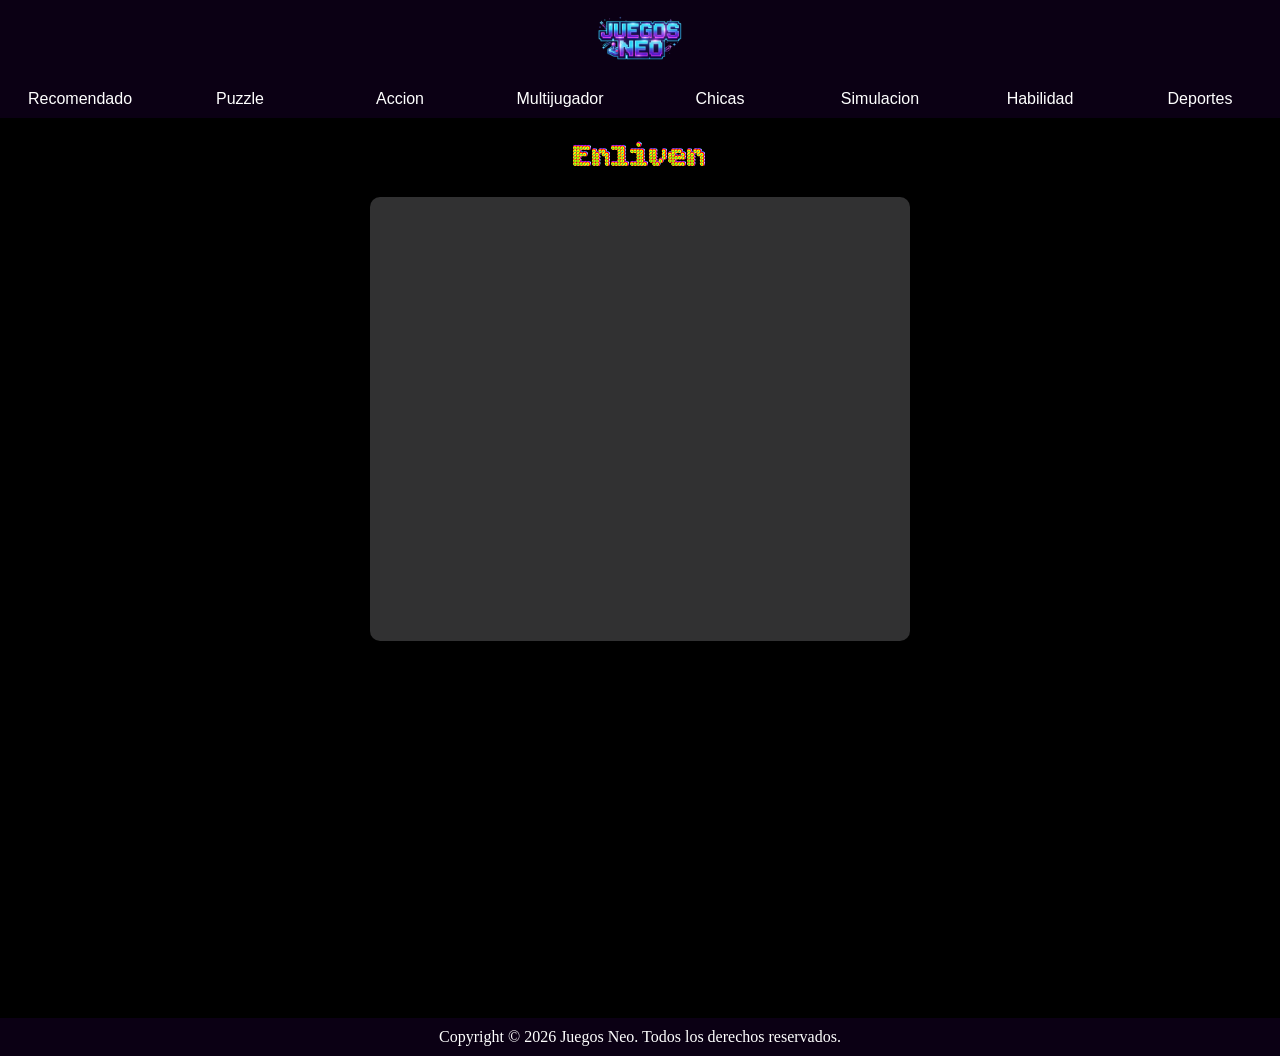
==== gameEnliven.html @ 40cd90d0 "inicio de proyecto" ====
<!DOCTYPE html>
<html lang="es">
<head>
    <meta charset="UTF-8">
    <meta name="viewport" content="width=device-width, initial-scale=1.0">
    <title>Juegos Neo</title>
    <link rel="icon" href="img/J_and_N_logo_-modified.png">
    <link rel="stylesheet" href="css/Styles.css">
    <link rel="preconnect" href="https://fonts.googleapis.com">
<link rel="preconnect" href="https://fonts.gstatic.com" crossorigin>
<link href="https://fonts.googleapis.com/css2?family=Bitcount+Ink:wght@100..900&display=swap" rel="stylesheet">
</head>
<body>
    <header>
      <section class="Logo">
          <a href="index.html">
            <img src="img/JN--sinf.png" alt="Logo principal" id="LogoPrincipal">
          </a>
          
        </section>
        <section class="categorias">
          <nav>
            <ul class="list">
              <li class="category"><a href="error404.html">Recomendado</a></li>
              <li class="category"><a href="error404.html">Puzzle</a></li>
              <li class="category"><a href="error404.html">Accion</a></li>
              <li class="category"><a href="error404.html">Multijugador</a></li>
              <li class="category"><a href="error404.html">Chicas</a></li>
              <li class="category"><a href="error404.html">Simulacion</a></li>
              <li class="category"><a href="error404.html">Habilidad</a></li>
              <li class="category"><a href="error404.html">Deportes</a></li>
            </ul>
          </nav>
        </section>
    </header>

    <main class="jueguitos">
        <div>
          <h1>Enliven</h1>
        </div>
        <div class="Juego">
          <iframe src="https://kdata1.com/2020/08/157096/html52/?key=y8&value=default" frameborder="0" id="Enliven"></iframe>
        </div>


    </main>
    <footer>
      <p>Copyright © 2026 Juegos Neo. Todos los derechos reservados.</p>
    </footer>
</body>
</html>
---- css/Styles.css ----
@import url(Header.css);
@import url(Main--Jueguitos.css);
@import url(Main--Principal.css);
@import url(Main--error404.css);
@import url(Footer.css);

:root{
    --color-header: #0b0014;
    --color-fondo: #000000;
    --color-card: #313132;
    --fuente-arial: Arial, Helvetica, sans-serif;
    --fuente-pixel: "Bitcount Ink", system-ui;
}

*{
    box-sizing: border-box;
    margin: 0;
    padding: 0;
}
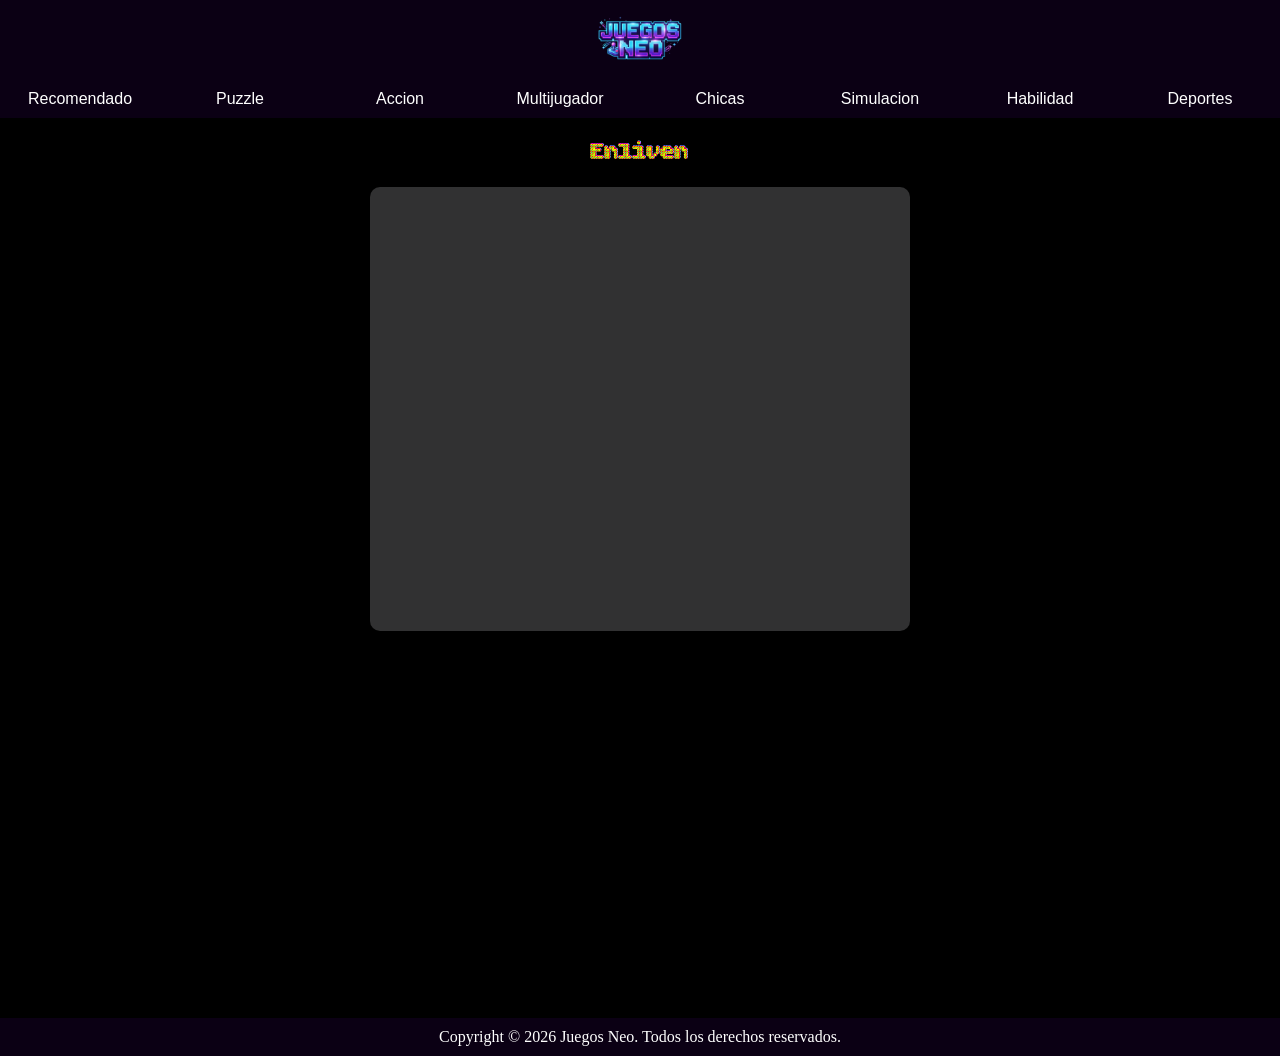
==== commit f98cf052: "feat and fix: se agrego responsividad y un mensaje de compatibilidad para moviles, y se corrigio la " ====
--- a/gameEnliven.html
+++ b/gameEnliven.html
@@ -34,15 +34,22 @@
         </section>
     </header>
 
-    <main class="jueguitos">
+    <main>
+      <section class="jueguitos">
         <div>
           <h1>Enliven</h1>
         </div>
         <div class="Juego">
           <iframe src="https://kdata1.com/2020/08/157096/html52/?key=y8&value=default" frameborder="0" id="Enliven"></iframe>
         </div>
-
-
+      </section>
+      <section class="aviso">
+        <h2>¡Ups! Estás en un dispositivo móvil 📱</h2>
+        <p>Este juego requiere los controles de un teclado y no es compatible con pantallas táctiles.</p>
+        <p><strong>Abrí esta página desde tu computadora para jugar.</strong></p>
+      </section>
+        
+        
     </main>
     <footer>
       <p>Copyright © 2026 Juegos Neo. Todos los derechos reservados.</p>
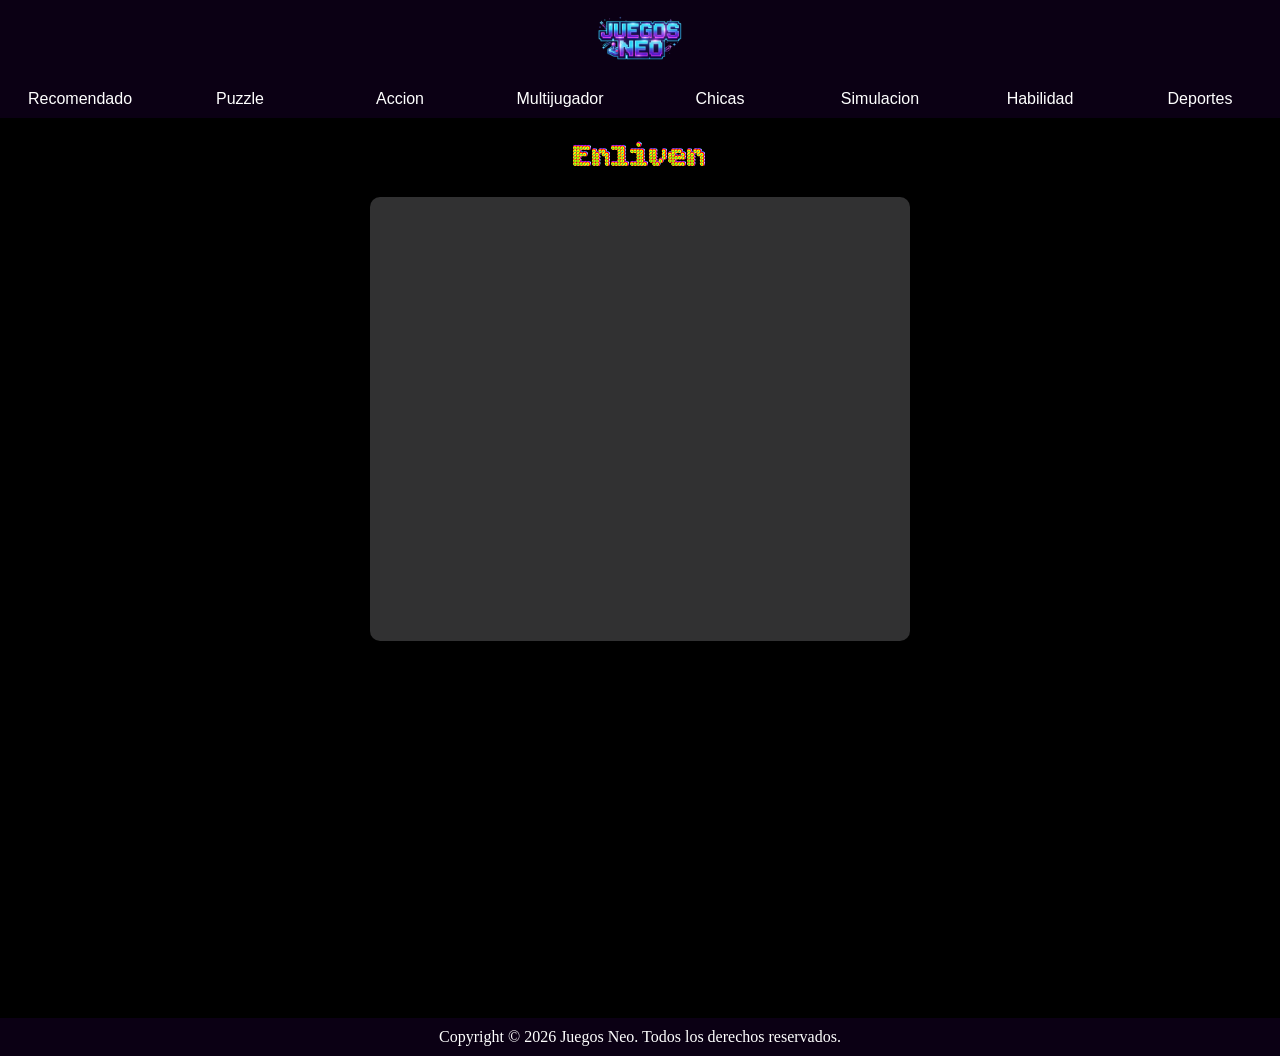
==== commit 932a94d6: "Revert "feat and fix: se agrego responsividad y un mensaje de compatibilidad para moviles, y se corr" ====
--- a/gameEnliven.html
+++ b/gameEnliven.html
@@ -34,22 +34,15 @@
         </section>
     </header>
 
-    <main>
-      <section class="jueguitos">
+    <main class="jueguitos">
         <div>
           <h1>Enliven</h1>
         </div>
         <div class="Juego">
           <iframe src="https://kdata1.com/2020/08/157096/html52/?key=y8&value=default" frameborder="0" id="Enliven"></iframe>
         </div>
-      </section>
-      <section class="aviso">
-        <h2>¡Ups! Estás en un dispositivo móvil 📱</h2>
-        <p>Este juego requiere los controles de un teclado y no es compatible con pantallas táctiles.</p>
-        <p><strong>Abrí esta página desde tu computadora para jugar.</strong></p>
-      </section>
-        
-        
+
+
     </main>
     <footer>
       <p>Copyright © 2026 Juegos Neo. Todos los derechos reservados.</p>
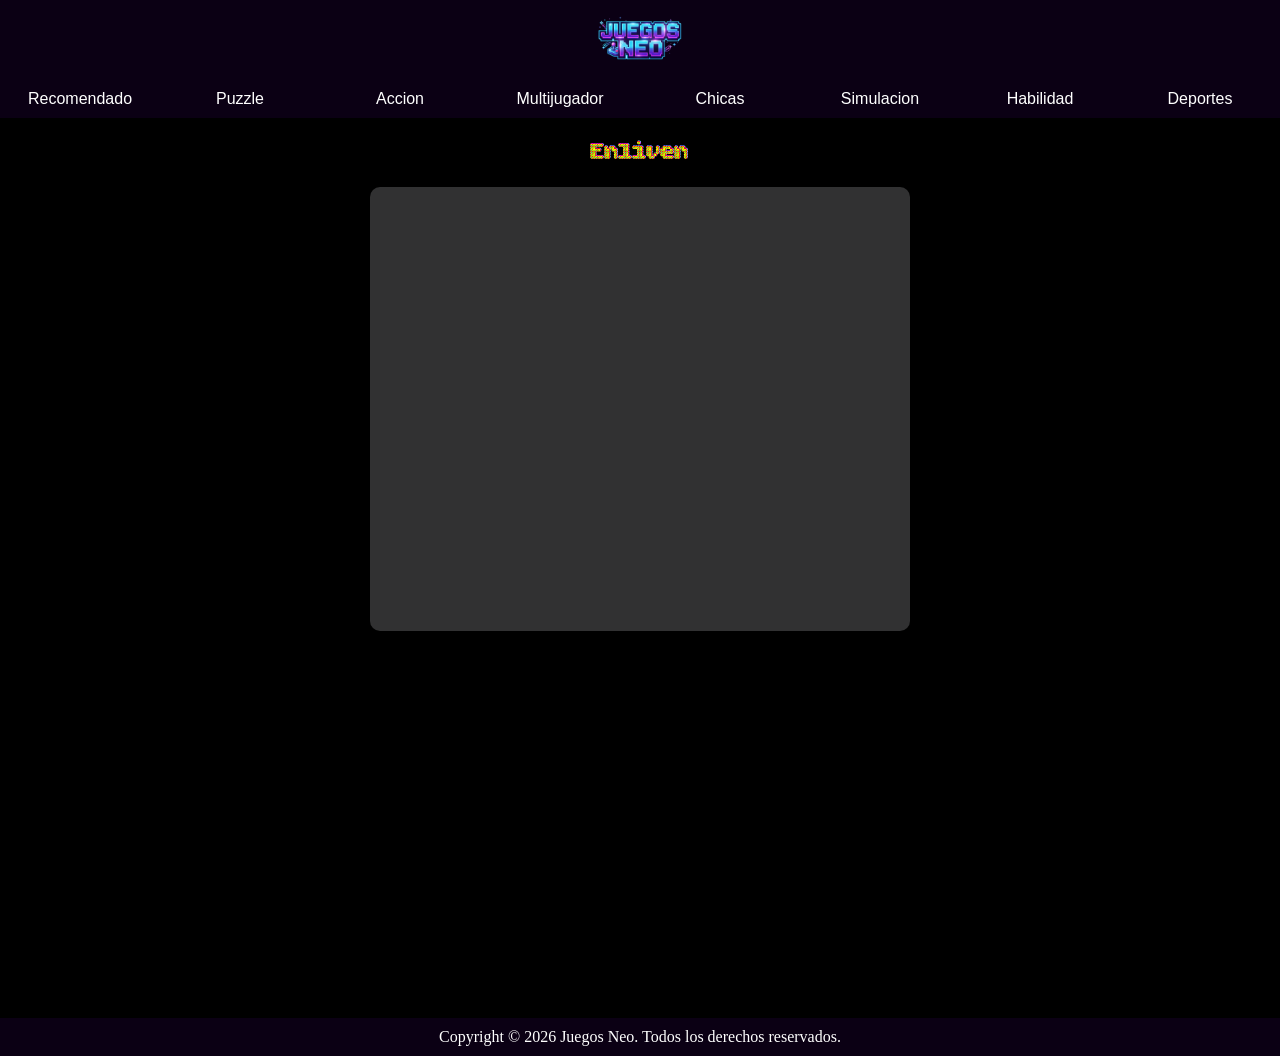
==== commit 2ed358a6: "Se fusiono rama develop con rama_henry feat and fix: se agrego responsividad y un mensaje de compati" ====
--- a/gameEnliven.html
+++ b/gameEnliven.html
@@ -34,15 +34,22 @@
         </section>
     </header>
 
-    <main class="jueguitos">
+    <main>
+      <section class="jueguitos">
         <div>
           <h1>Enliven</h1>
         </div>
         <div class="Juego">
           <iframe src="https://kdata1.com/2020/08/157096/html52/?key=y8&value=default" frameborder="0" id="Enliven"></iframe>
         </div>
-
-
+      </section>
+      <section class="aviso">
+        <h2>¡Ups! Estás en un dispositivo móvil 📱</h2>
+        <p>Este juego requiere los controles de un teclado y no es compatible con pantallas táctiles.</p>
+        <p><strong>Abrí esta página desde tu computadora para jugar.</strong></p>
+      </section>
+        
+        
     </main>
     <footer>
       <p>Copyright © 2026 Juegos Neo. Todos los derechos reservados.</p>
